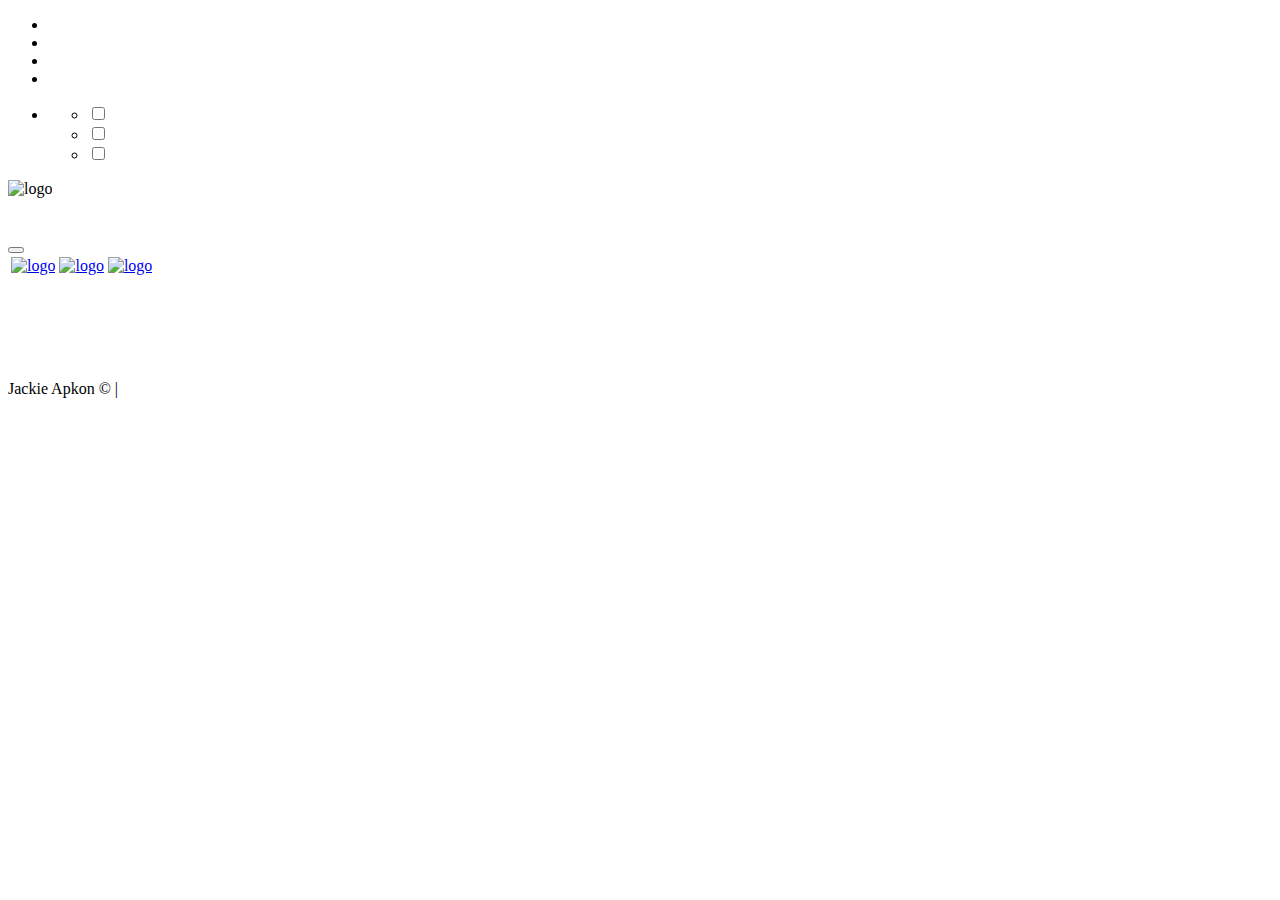
==== src/index.html @ a296f7e1 "V1.8.1" ====
<!DOCTYPE html>
<html>

<head>
<title langchrome="options_title"></title>
<meta charset="UTF-8">
<script src="/js/jquery/jquery-3.2.0.js" type="text/javascript"></script>
<script src="/js/bootstrap/bootstrap.js" type="text/javascript"></script>
<script src="/js/jquery/tumblr_load.js" type="text/javascript"></script>
<script src="./js/language.js" type="text/javascript"></script>
<link rel="stylesheet" type="text/css" href="/css/bootstrap/bootstrap.css">
<link rel="stylesheet" type="text/css" href="/css/options.css">
<link rel="stylesheet" type="text/css" href="/css/jquery/tumblr_load.css">
</head>

<body>

<nav class="navbar navbar-default">
  <div class="container-fluid">
    <div class="navbar-header">
      <a class="navbar-brand" langchrome="appName"></a>
    </div>
    <ul class="nav navbar-nav">
      <li><a href="https://jackiedreasond.tumblr.com" target="_blank" langchrome="tumblr"></a></li>
      <li><a href="https://twitter.com/JackieDreasond" target="_blank" langchrome="twitter"></a></li> 
      <li><a href="https://github.com/JackieApkon/" target="_blank" langchrome="github"></a></li>
      <li><a href="https://github.com/JackieApkon/Super-FavBook-Plus/wiki" target="_blank" langchrome="wiki"></a></li>
    </ul>
<ul class="nav navbar-nav navbar-right">
        <li class="dropdown">
          <a href="#" class="dropdown-toggle" data-toggle="dropdown" role="button" aria-haspopup="true" aria-expanded="false"><span langchrome="options_text2"></span> <span class="caret"></span></a>
          <ul class="dropdown-menu">
            <li><a href="#"><label class="disableapi"><input id="api_change" api="youtube" type="checkbox" /> <span langchrome="youtube"></span></label></a></li>
            <li><a href="#"><label class="disableapi"><input id="api_change" api="soundcloud" type="checkbox" /> <span langchrome="soundcloud"></span></label></a></li>
            <li><a href="#"><label class="disableapi"><input id="api_change" api="dailymotion" type="checkbox" /> <span langchrome="dailymotion"></span></label></a></li>
          </ul>
        </li>
      </ul>
  </div>
</nav>

<div class="container">

<img src="appicons/logo.png" id="logo" alt="logo" />

<h2 langchrome="options_text1"></h2>

<br/>

<button id="checkapi" type="button" class="btn btn-primary" langchrome="options_checkapi"></button>

<div id="applist">

<table>

<tbody>

<tr>
<td><a id="devianplus" href="#"><img src="appicons/devianplus.png" alt="logo" /></a></td>
<td><a id="soundbookplus" href="#"><img src="appicons/soundbookplus.png" alt="logo" /></a></td>
<td><a id="fanficbookinplus" href="#"><img src="appicons/fanficbookinplus.png" alt="logo" /></a></td>
</tr>

<tr>
<td><a href="http://www.deviantart.com/" target="_blank" langchrome="deviantart"></a></td>
<td><a href="https://soundcloud.com/" target="_blank" langchrome="soundcloud"></a></td>
<td><a href="https://www.fanfiction.net/" target="_blank" langchrome="fanfiction"></a></td>
</tr>

<tr>
<td><a href="https://derpibooru.org/" target="_blank" langchrome="derpibooru"></td>
<td><a href="https://www.youtube.com/" target="_blank" langchrome="youtube"></a></td>
<td><a href="https://fanfiction.com.br/" target="_blank" langchrome="nyahfanfiction"></a></td>
</tr>

<tr>
<td></td>
<td><a href="https://www.dailymotion.com/" target="_blank" langchrome="dailymotion"></a></td>
<td><a href="http://www.fimfiction.net/" target="_blank" langchrome="fimfiction"></a></td>
</tr>

</tbody>

</table>

</div>

<div id="sharelist">
<span langchrome="options_text3"></span>
<br/>
<a id="facebookshare" href="#" langchrome="facebook"></a>
<a id="twittershare" href="#" langchrome="twitter"></a>
</div>






<div id="privacidade">

<br/><br/>

<strong langchrome="options_privacy"></strong>
<br/><br/>
<span class="text_space" langchrome="options_privacy_text"></span>

</div>





<!--<div id="tumblrpost">

<center>
<div><img src="https://assets.tumblr.com/images/logo_page/gray-logo.png" alt="tumblrlogo"/></div>
<strong langchrome="loading"></strong>...
</center>

<br/><br/><br/><br/><br/>

</div>-->




</div>

<div id="copyright"><span langchrome="appName"></span> <span langchrome="options_credit"></span> Jackie Apkon ©<span id="translatorspace">

| <span langchrome="translator_text"></span> <a id="translatorcredits" langchrome="translator_name" target="_blank"></a></span>



</div>

<script src="/js/options.js" type="text/javascript"></script>

</body>

</html>
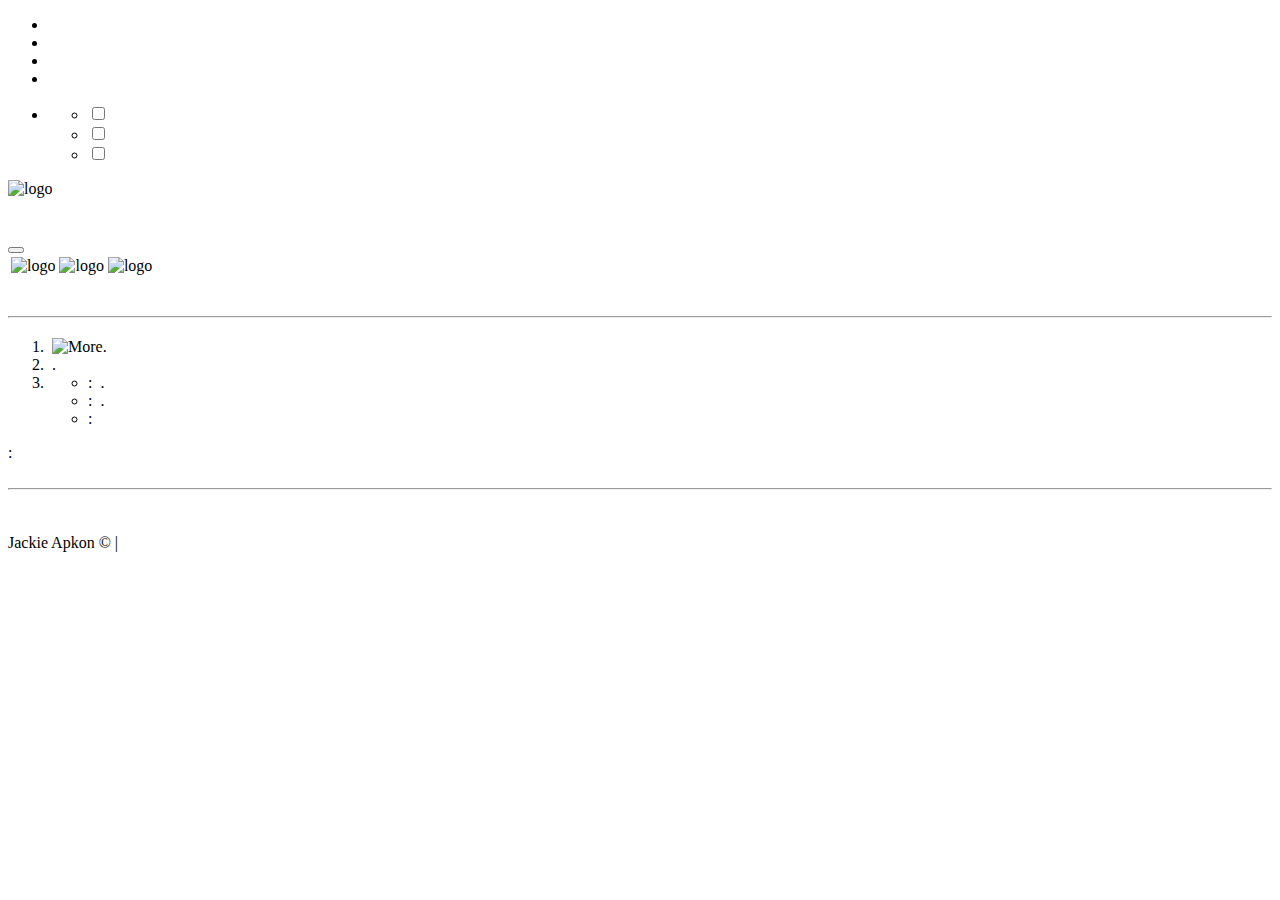
==== commit c97e4a9a: "V1.8.3" ====
--- a/src/index.html
+++ b/src/index.html
@@ -2,18 +2,21 @@
 <html>
 
 <head>
-<title langchrome="options_title"></title>
-<meta charset="UTF-8">
+<title langchrome="appName"></title>
+<meta charset="UTF-8" />
+<link rel="icon" href="./appicons/logo.png" />
+<link rel="icon" href="./appicons/logo.png" type="image/gif" sizes="16x16">
 <script src="/js/jquery/jquery-3.2.0.js" type="text/javascript"></script>
 <script src="/js/bootstrap/bootstrap.js" type="text/javascript"></script>
+<script src="/js/api/location_GET.js" type="text/javascript"></script>
 <script src="/js/jquery/tumblr_load.js" type="text/javascript"></script>
 <script src="./js/language.js" type="text/javascript"></script>
 <link rel="stylesheet" type="text/css" href="/css/bootstrap/bootstrap.css">
-<link rel="stylesheet" type="text/css" href="/css/options.css">
+<link rel="stylesheet" type="text/css" href="/css/index/default.css">
 <link rel="stylesheet" type="text/css" href="/css/jquery/tumblr_load.css">
 </head>
 
-<body>
+<body class="hide">
 
 <nav class="navbar navbar-default">
   <div class="container-fluid">
@@ -28,11 +31,11 @@
     </ul>
 <ul class="nav navbar-nav navbar-right">
         <li class="dropdown">
-          <a href="#" class="dropdown-toggle" data-toggle="dropdown" role="button" aria-haspopup="true" aria-expanded="false"><span langchrome="options_text2"></span> <span class="caret"></span></a>
+          <a class="dropdown-toggle" data-toggle="dropdown" role="button" aria-haspopup="true" aria-expanded="false"><span langchrome="options_text2"></span> <span class="caret"></span></a>
           <ul class="dropdown-menu">
-            <li><a href="#"><label class="disableapi"><input id="api_change" api="youtube" type="checkbox" /> <span langchrome="youtube"></span></label></a></li>
-            <li><a href="#"><label class="disableapi"><input id="api_change" api="soundcloud" type="checkbox" /> <span langchrome="soundcloud"></span></label></a></li>
-            <li><a href="#"><label class="disableapi"><input id="api_change" api="dailymotion" type="checkbox" /> <span langchrome="dailymotion"></span></label></a></li>
+            <li><a><label class="disableapi"><input id="api_change" api="youtube" type="checkbox" /> <span langchrome="youtube"></span></label></a></li>
+            <li><a><label class="disableapi"><input id="api_change" api="soundcloud" type="checkbox" /> <span langchrome="soundcloud"></span></label></a></li>
+            <li><a><label class="disableapi"><input id="api_change" api="dailymotion" type="checkbox" /> <span langchrome="dailymotion"></span></label></a></li>
           </ul>
         </li>
       </ul>
@@ -56,9 +59,9 @@
 <tbody>
 
 <tr>
-<td><a id="devianplus" href="#"><img src="appicons/devianplus.png" alt="logo" /></a></td>
-<td><a id="soundbookplus" href="#"><img src="appicons/soundbookplus.png" alt="logo" /></a></td>
-<td><a id="fanficbookinplus" href="#"><img src="appicons/fanficbookinplus.png" alt="logo" /></a></td>
+<td><a id="devianplus"><img src="appicons/devianplus.png" alt="logo" /></a></td>
+<td><a id="soundbookplus"><img src="appicons/soundbookplus.png" alt="logo" /></a></td>
+<td><a id="fanficbookinplus"><img src="appicons/fanficbookinplus.png" alt="logo" /></a></td>
 </tr>
 
 <tr>
@@ -88,18 +91,41 @@
 <div id="sharelist">
 <span langchrome="options_text3"></span>
 <br/>
-<a id="facebookshare" href="#" langchrome="facebook"></a>
-<a id="twittershare" href="#" langchrome="twitter"></a>
+<a id="facebookshare" langchrome="facebook"></a>
+<a id="twittershare" langchrome="twitter"></a>
 </div>
 
 
+<hr/>
 
 
+<div id="desktopinfo">
 
+<h2><span langchrome="options_desktop_text_1"></span> <span class="badge" langchrome="beta"></span></h2>
+
+<span langchrome="options_desktop_text_2"></span> <a id="desktopurl" target="_blank" langchrome="url"></a> <span langchrome="options_desktop_text_3"></span>
+  <ol>
+    <li><span langchrome="options_desktop_text_4"></span>&nbsp;<img src="https://storage.googleapis.com/support-kms-prod/ArAlBcUAe8h1l5m69uxnwElxkqwW0QdtIc3F" width="18" height="18" alt="More" title="More">.</li>
+    <li><span langchrome="click"></span>&nbsp;<strong langchrome="options_desktop_text_5"></strong>.</li>
+    <li><span langchrome="options_desktop_text_6"></span>
+      <ul>
+        <li><span langchrome="options_desktop_text_7"></span>: <span langchrome="click"></span>&nbsp;<strong langchrome="options_desktop_text_10"></strong>.</li>
+        <li><span langchrome="options_desktop_text_8"></span>: <span langchrome="click"></span>&nbsp;<strong langchrome="options_desktop_text_11"></strong>.&nbsp;</li>
+        <li><span langchrome="options_desktop_text_9"></span>: <span langchrome="click"></span>&nbsp;<strong langchrome="options_desktop_text_12"></strong></li>
+      </ul>
+    </li>
+  </ol>
+  
+  <div><div><span langchrome="options_desktop_text_13"></span>:</div><strong id="urliconfixed"></strong></div>
+<br/>
+  
+<a href="https://support.google.com/chrome_webstore/answer/3060053" target="_blank" langchrome="credits"></a>
+  
+</div>
+
+<hr/>
 
 <div id="privacidade">
-
-<br/><br/>
 
 <strong langchrome="options_privacy"></strong>
 <br/><br/>
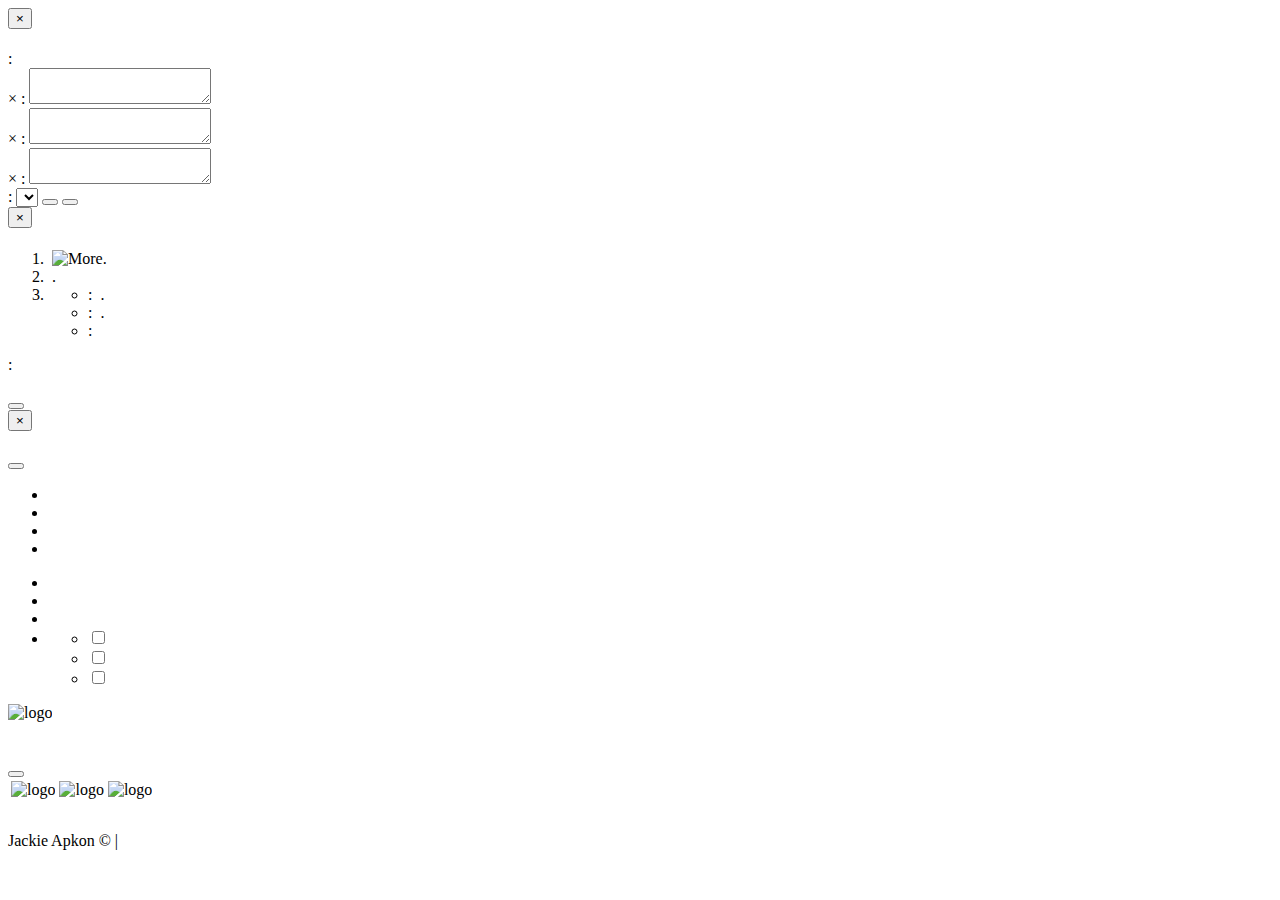
==== commit e92497d2: "V1.10" ====
--- a/src/index.html
+++ b/src/index.html
@@ -7,101 +7,81 @@
 <link rel="icon" href="./appicons/logo.png" />
 <link rel="icon" href="./appicons/logo.png" type="image/gif" sizes="16x16">
 <script src="/js/jquery/jquery-3.2.0.js" type="text/javascript"></script>
+<script src="/js/jquery/jquery.contextmenu.js" type="text/javascript"></script>
 <script src="/js/bootstrap/bootstrap.js" type="text/javascript"></script>
 <script src="/js/api/location_GET.js" type="text/javascript"></script>
 <script src="/js/jquery/tumblr_load.js" type="text/javascript"></script>
 <script src="./js/language.js" type="text/javascript"></script>
 <link rel="stylesheet" type="text/css" href="/css/bootstrap/bootstrap.css">
+<link rel="stylesheet" type="text/css" href="/css/jquery/jquery.contextmenu.css">
 <link rel="stylesheet" type="text/css" href="/css/index/default.css">
 <link rel="stylesheet" type="text/css" href="/css/jquery/tumblr_load.css">
 </head>
 
 <body class="hide">
 
-<nav class="navbar navbar-default">
-  <div class="container-fluid">
-    <div class="navbar-header">
-      <a class="navbar-brand" langchrome="appName"></a>
-    </div>
-    <ul class="nav navbar-nav">
-      <li><a href="https://jackiedreasond.tumblr.com" target="_blank" langchrome="tumblr"></a></li>
-      <li><a href="https://twitter.com/JackieDreasond" target="_blank" langchrome="twitter"></a></li> 
-      <li><a href="https://github.com/JackieApkon/" target="_blank" langchrome="github"></a></li>
-      <li><a href="https://github.com/JackieApkon/Super-FavBook-Plus/wiki" target="_blank" langchrome="wiki"></a></li>
-    </ul>
-<ul class="nav navbar-nav navbar-right">
-        <li class="dropdown">
-          <a class="dropdown-toggle" data-toggle="dropdown" role="button" aria-haspopup="true" aria-expanded="false"><span langchrome="options_text2"></span> <span class="caret"></span></a>
-          <ul class="dropdown-menu">
-            <li><a><label class="disableapi"><input id="api_change" api="youtube" type="checkbox" /> <span langchrome="youtube"></span></label></a></li>
-            <li><a><label class="disableapi"><input id="api_change" api="soundcloud" type="checkbox" /> <span langchrome="soundcloud"></span></label></a></li>
-            <li><a><label class="disableapi"><input id="api_change" api="dailymotion" type="checkbox" /> <span langchrome="dailymotion"></span></label></a></li>
-          </ul>
-        </li>
-      </ul>
-  </div>
-</nav>
-
-<div class="container">
-
-<img src="appicons/logo.png" id="logo" alt="logo" />
-
-<h2 langchrome="options_text1"></h2>
-
-<br/>
-
-<button id="checkapi" type="button" class="btn btn-primary" langchrome="options_checkapi"></button>
-
-<div id="applist">
-
-<table>
-
-<tbody>
-
-<tr>
-<td><a id="devianplus"><img src="appicons/devianplus.png" alt="logo" /></a></td>
-<td><a id="soundbookplus"><img src="appicons/soundbookplus.png" alt="logo" /></a></td>
-<td><a id="fanficbookinplus"><img src="appicons/fanficbookinplus.png" alt="logo" /></a></td>
-</tr>
-
-<tr>
-<td><a href="http://www.deviantart.com/" target="_blank" langchrome="deviantart"></a></td>
-<td><a href="https://soundcloud.com/" target="_blank" langchrome="soundcloud"></a></td>
-<td><a href="https://www.fanfiction.net/" target="_blank" langchrome="fanfiction"></a></td>
-</tr>
-
-<tr>
-<td><a href="https://derpibooru.org/" target="_blank" langchrome="derpibooru"></td>
-<td><a href="https://www.youtube.com/" target="_blank" langchrome="youtube"></a></td>
-<td><a href="https://fanfiction.com.br/" target="_blank" langchrome="nyahfanfiction"></a></td>
-</tr>
-
-<tr>
-<td></td>
-<td><a href="https://www.dailymotion.com/" target="_blank" langchrome="dailymotion"></a></td>
-<td><a href="http://www.fimfiction.net/" target="_blank" langchrome="fimfiction"></a></td>
-</tr>
-
-</tbody>
-
-</table>
-
-</div>
-
-<div id="sharelist">
-<span langchrome="options_text3"></span>
-<br/>
-<a id="facebookshare" langchrome="facebook"></a>
-<a id="twittershare" langchrome="twitter"></a>
-</div>
-
-
-<hr/>
-
-
-<div id="desktopinfo">
-
-<h2><span langchrome="options_desktop_text_1"></span> <span class="badge" langchrome="beta"></span></h2>
+
+
+
+
+
+
+<div id="customcssbase" class="modal fade" role="dialog">
+  <div class="modal-dialog modal-lg" role="document">
+    <div class="modal-content">
+      <div class="modal-header">
+        <button type="button" class="close" data-dismiss="modal" aria-label="Close"><span aria-hidden="true">&times;</span></button>
+        <h4 class="modal-title" langchrome="options_custom_theme"></h4>
+      </div>
+      <div class="modal-body">
+
+	       <div class="alert alert-danger hide" id="csserror" role="alert"></div>
+	  
+            <label for="message-text" class="control-label"><span langchrome="options_externallist"></span>:</label>
+	      <div id="csswarns"></div>
+
+          <div class="form-group">
+            <label for="message-text" class="control-label"><span langchrome="" langchrome2="remove" newtitle_lang="true" class="removecss" id="removecss1">&times;</span> <span langchrome="appdevianplus"></span>:</label>
+            <textarea class="form-control" id="ctcss_appdevianplus"></textarea>
+          </div>
+		  
+          <div class="form-group">
+            <label for="message-text" class="control-label"><span langchrome="" langchrome2="remove" newtitle_lang="true" class="removecss" id="removecss2">&times;</span> <span langchrome="appsoundbookplus"></span>:</label>
+            <textarea class="form-control" id="ctcss_appsoundbookplus"></textarea>
+          </div>
+		  
+          <div class="form-group">
+            <label for="message-text" class="control-label"><span langchrome="" langchrome2="remove" newtitle_lang="true" class="removecss" id="removecss3">&times;</span> <span langchrome="appfanficbookinplus"></span>:</label>
+            <textarea class="form-control" id="ctcss_appfanficbookinplus"></textarea>
+          </div>
+
+	  
+	  
+      </div>
+      <div class="modal-footer">
+	    <span id="creditslist"><span langchrome="author"></span>: 
+		<span id="authorlist_css" number="1"></span> 
+		<span id="authorlist_css" number="2"></span> 
+		<span id="authorlist_css" number="3"></span> 
+		</span>
+	    <select class="form-control" id="loadcscsstype"><option value="local" langchrome="local"></option><option value="sync" langchrome="sync"></option></select>
+        <button type="button" class="btn btn-default" data-dismiss="modal" langchrome="close"></button>
+        <button type="button" class="btn btn-primary" langchrome="confirm" id="savecustomcss"></button>
+      </div>
+    </div>
+  </div>
+</div>
+
+
+
+<div id="opendesktopkep" class="modal fade" role="dialog">
+  <div class="modal-dialog" role="document">
+    <div class="modal-content">
+      <div class="modal-header">
+        <button type="button" class="close" data-dismiss="modal" aria-label="Close"><span aria-hidden="true">&times;</span></button>
+        <h4 class="modal-title"><span langchrome="options_desktop_text_1"></span> <span class="badge" langchrome="beta"></span></h4>
+      </div>
+      <div class="modal-body">
 
 <span langchrome="options_desktop_text_2"></span> <a id="desktopurl" target="_blank" langchrome="url"></a> <span langchrome="options_desktop_text_3"></span>
   <ol>
@@ -120,17 +100,126 @@
 <br/>
   
 <a href="https://support.google.com/chrome_webstore/answer/3060053" target="_blank" langchrome="credits"></a>
-  
-</div>
-
-<hr/>
+
+	  
+	  
+      </div>
+      <div class="modal-footer">
+        <button type="button" class="btn btn-default" data-dismiss="modal" langchrome="close"></button>
+      </div>
+    </div>
+  </div>
+</div>
+
+
+
+
+
+<div id="privacyhere" class="modal fade" role="dialog">
+  <div class="modal-dialog" role="document">
+    <div class="modal-content">
+      <div class="modal-header">
+        <button type="button" class="close" data-dismiss="modal" aria-label="Close"><span aria-hidden="true">&times;</span></button>
+        <h4 class="modal-title" langchrome="options_privacy"></h4>
+      </div>
+      <div class="modal-body">
+
 
 <div id="privacidade">
-
-<strong langchrome="options_privacy"></strong>
-<br/><br/>
 <span class="text_space" langchrome="options_privacy_text"></span>
-
+</div>
+	  
+	  
+      </div>
+      <div class="modal-footer">
+        <button type="button" class="btn btn-default" data-dismiss="modal" langchrome="close"></button>
+      </div>
+    </div>
+  </div>
+</div>
+
+
+
+
+
+<nav class="navbar navbar-default">
+  <div class="container-fluid">
+    <div class="navbar-header">
+      <a class="navbar-brand" langchrome="appName"></a>
+    </div>
+    <ul class="nav navbar-nav">
+      <li><a href="https://jackiedreasond.tumblr.com" target="_blank" langchrome="tumblr"></a></li>
+      <li><a href="https://twitter.com/JackieDreasond" target="_blank" langchrome="twitter"></a></li> 
+      <li><a href="https://github.com/JackieApkon/" target="_blank" langchrome="github"></a></li>
+      <li><a href="https://github.com/JackieApkon/Super-FavBook-Plus/wiki" target="_blank" langchrome="wiki"></a></li>
+    </ul>
+<ul class="nav navbar-nav navbar-right">
+        <li><a id="desktopopen" langchrome="desktop"></a></li>
+        <li><a id="privacyopen" langchrome="options_privacy"></a></li>
+        <li><a id="opencustomcss" langchrome="options_custom_theme"></a></li>
+        <li class="dropdown">
+          <a class="dropdown-toggle" data-toggle="dropdown" role="button" aria-haspopup="true" aria-expanded="false"><span langchrome="options_text2"></span> <span class="caret"></span></a>
+          <ul class="dropdown-menu">
+            <li><a><label class="disableapi"><input id="api_change" api="youtube" type="checkbox" /> <span langchrome="youtube"></span></label></a></li>
+            <li><a><label class="disableapi"><input id="api_change" api="soundcloud" type="checkbox" /> <span langchrome="soundcloud"></span></label></a></li>
+            <li><a><label class="disableapi"><input id="api_change" api="dailymotion" type="checkbox" /> <span langchrome="dailymotion"></span></label></a></li>
+          </ul>
+        </li>
+      </ul>
+  </div>
+</nav>
+
+<div class="container">
+
+<img src="appicons/logo.png" id="logo" alt="logo" />
+
+<h2 langchrome="options_text1"></h2>
+
+<br/>
+
+<button id="checkapi" type="button" class="btn btn-primary" langchrome="options_checkapi"></button>
+
+<div id="applist">
+
+<table>
+
+<tbody>
+
+<tr>
+<td><a id="devianplus"><img src="appicons/devianplus.png" alt="logo" /></a></td>
+<td><a id="soundbookplus"><img src="appicons/soundbookplus.png" alt="logo" /></a></td>
+<td><a id="fanficbookinplus"><img src="appicons/fanficbookinplus.png" alt="logo" /></a></td>
+</tr>
+
+<tr>
+<td><a href="http://www.deviantart.com/" target="_blank" langchrome="deviantart"></a></td>
+<td><a href="https://soundcloud.com/" target="_blank" langchrome="soundcloud"></a></td>
+<td><a href="https://www.fanfiction.net/" target="_blank" langchrome="fanfiction"></a></td>
+</tr>
+
+<tr>
+<td><a href="https://derpibooru.org/" target="_blank" langchrome="derpibooru"></td>
+<td><a href="https://www.youtube.com/" target="_blank" langchrome="youtube"></a></td>
+<td><a href="https://fanfiction.com.br/" target="_blank" langchrome="nyahfanfiction"></a></td>
+</tr>
+
+<tr>
+<td></td>
+<td><a href="https://www.dailymotion.com/" target="_blank" langchrome="dailymotion"></a></td>
+<td><a href="http://www.fimfiction.net/" target="_blank" langchrome="fimfiction"></a></td>
+</tr>
+
+</tbody>
+
+</table>
+
+</div>
+
+<div id="sharelist">
+<span langchrome="options_text3"></span>
+<br/>
+<a id="facebookshare" langchrome="facebook"></a>
+<a id="twittershare" langchrome="twitter"></a>
 </div>
 
 
@@ -153,15 +242,12 @@
 
 </div>
 
-<div id="copyright"><span langchrome="appName"></span> <span langchrome="options_credit"></span> Jackie Apkon ©<span id="translatorspace">
-
+<div id="copyright">
+<span langchrome="appName"></span> <span langchrome="options_credit"></span> Jackie Apkon ©<span id="translatorspace">
 | <span langchrome="translator_text"></span> <a id="translatorcredits" langchrome="translator_name" target="_blank"></a></span>
-
-
-
-</div>
-
-<script src="/js/options.js" type="text/javascript"></script>
+</div>
+
+<script src="/js/index/options.js" type="text/javascript"></script>
 
 </body>
 
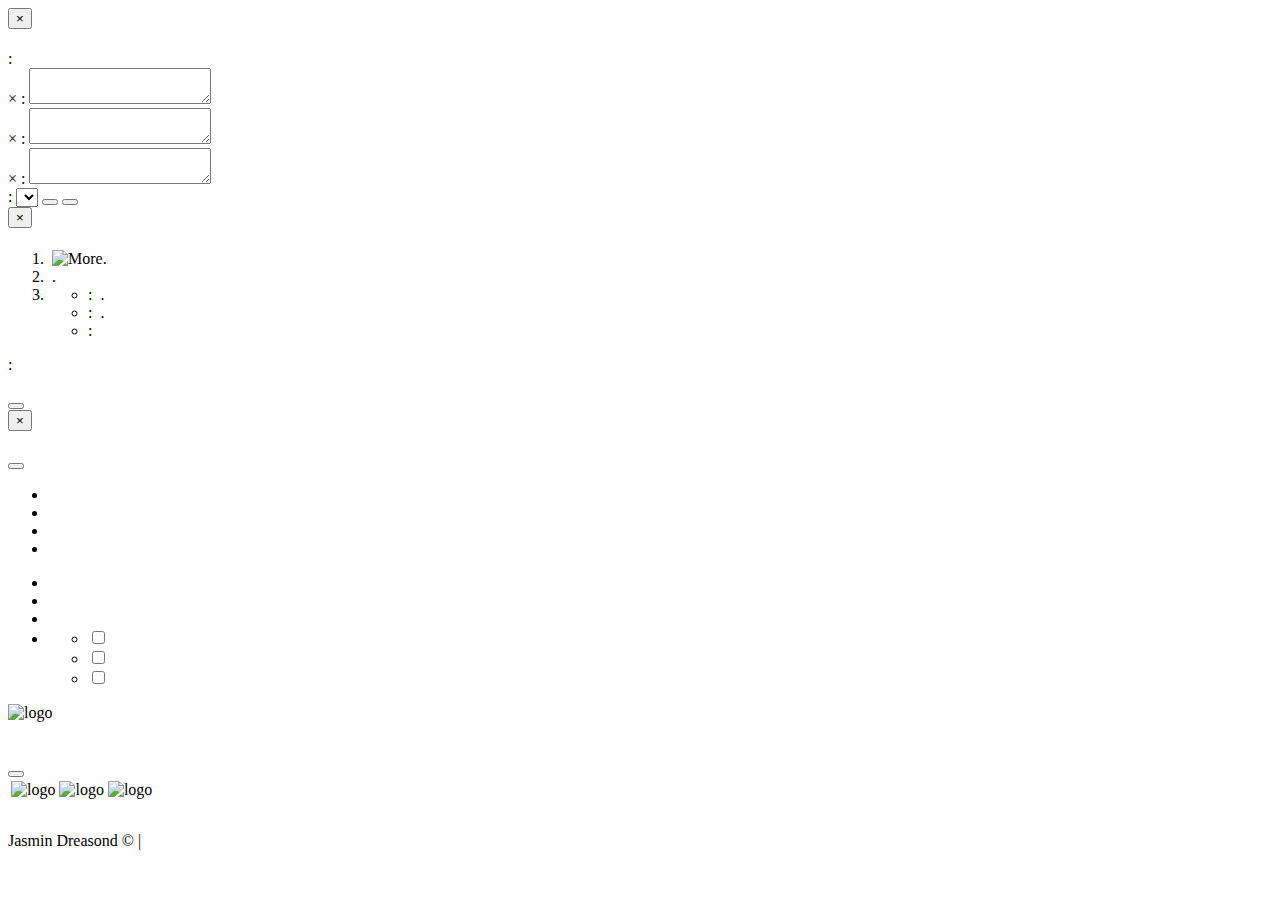
==== commit 4275ef49: "1.13.2" ====
--- a/src/index.html
+++ b/src/index.html
@@ -1,21 +1,30 @@
 <!DOCTYPE html>
 <html>
 
+<!--
+
+ * Super FavBook Plus
+ * https://github.com/JasminDreasond/Super-FavBook-Plus
+ * By Jasmin Dreasond
+ * License : MIT
+ 
+-->
+
 <head>
-<title langchrome="appName"></title>
-<meta charset="UTF-8" />
-<link rel="icon" href="./appicons/logo.png" />
-<link rel="icon" href="./appicons/logo.png" type="image/gif" sizes="16x16">
-<script src="/js/jquery/jquery-3.2.0.js" type="text/javascript"></script>
-<script src="/js/jquery/jquery.contextmenu.js" type="text/javascript"></script>
-<script src="/js/bootstrap/bootstrap.js" type="text/javascript"></script>
-<script src="/js/api/location_GET.js" type="text/javascript"></script>
-<script src="/js/jquery/tumblr_load.js" type="text/javascript"></script>
-<script src="./js/language.js" type="text/javascript"></script>
-<link rel="stylesheet" type="text/css" href="/css/bootstrap/bootstrap.css">
-<link rel="stylesheet" type="text/css" href="/css/jquery/jquery.contextmenu.css">
-<link rel="stylesheet" type="text/css" href="/css/index/default.css">
-<link rel="stylesheet" type="text/css" href="/css/jquery/tumblr_load.css">
+    <title langchrome="appName"></title>
+    <meta charset="UTF-8" />
+    <link rel="icon" href="./appicons/logo.png" />
+    <link rel="icon" href="./appicons/logo.png" type="image/gif" sizes="16x16">
+    <script src="/js/jquery/jquery-3.2.0.js" type="text/javascript"></script>
+    <script src="/js/jquery/jquery.contextmenu.js" type="text/javascript"></script>
+    <script src="/js/bootstrap/bootstrap.js" type="text/javascript"></script>
+    <script src="/js/api/location_GET.js" type="text/javascript"></script>
+    <script src="/js/jquery/tumblr_load.js" type="text/javascript"></script>
+    <script src="./js/language.js" type="text/javascript"></script>
+    <link rel="stylesheet" type="text/css" href="/css/bootstrap/bootstrap.css">
+    <link rel="stylesheet" type="text/css" href="/css/jquery/jquery.contextmenu.css">
+    <link rel="stylesheet" type="text/css" href="/css/index/default.css">
+    <link rel="stylesheet" type="text/css" href="/css/jquery/tumblr_load.css">
 </head>
 
 <body class="hide">
@@ -26,207 +35,246 @@
 
 
 
-<div id="customcssbase" class="modal fade" role="dialog">
-  <div class="modal-dialog modal-lg" role="document">
-    <div class="modal-content">
-      <div class="modal-header">
-        <button type="button" class="close" data-dismiss="modal" aria-label="Close"><span aria-hidden="true">&times;</span></button>
-        <h4 class="modal-title" langchrome="options_custom_theme"></h4>
-      </div>
-      <div class="modal-body">
-
-	       <div class="alert alert-danger hide" id="csserror" role="alert"></div>
-	  
-            <label for="message-text" class="control-label"><span langchrome="options_externallist"></span>:</label>
-	      <div id="csswarns"></div>
-
-          <div class="form-group">
-            <label for="message-text" class="control-label"><span langchrome="" langchrome2="remove" newtitle_lang="true" class="removecss" id="removecss1">&times;</span> <span langchrome="appdevianplus"></span>:</label>
-            <textarea class="form-control" id="ctcss_appdevianplus"></textarea>
-          </div>
-		  
-          <div class="form-group">
-            <label for="message-text" class="control-label"><span langchrome="" langchrome2="remove" newtitle_lang="true" class="removecss" id="removecss2">&times;</span> <span langchrome="appsoundbookplus"></span>:</label>
-            <textarea class="form-control" id="ctcss_appsoundbookplus"></textarea>
-          </div>
-		  
-          <div class="form-group">
-            <label for="message-text" class="control-label"><span langchrome="" langchrome2="remove" newtitle_lang="true" class="removecss" id="removecss3">&times;</span> <span langchrome="appfanficbookinplus"></span>:</label>
-            <textarea class="form-control" id="ctcss_appfanficbookinplus"></textarea>
-          </div>
-
-	  
-	  
-      </div>
-      <div class="modal-footer">
-	    <span id="creditslist"><span langchrome="author"></span>: 
-		<span id="authorlist_css" number="1"></span> 
-		<span id="authorlist_css" number="2"></span> 
-		<span id="authorlist_css" number="3"></span> 
-		</span>
-	    <select class="form-control" id="loadcscsstype"><option value="local" langchrome="local"></option><option value="sync" langchrome="sync"></option></select>
-        <button type="button" class="btn btn-default" data-dismiss="modal" langchrome="close"></button>
-        <button type="button" class="btn btn-primary" langchrome="confirm" id="savecustomcss"></button>
-      </div>
-    </div>
-  </div>
-</div>
-
-
-
-<div id="opendesktopkep" class="modal fade" role="dialog">
-  <div class="modal-dialog" role="document">
-    <div class="modal-content">
-      <div class="modal-header">
-        <button type="button" class="close" data-dismiss="modal" aria-label="Close"><span aria-hidden="true">&times;</span></button>
-        <h4 class="modal-title"><span langchrome="options_desktop_text_1"></span> <span class="badge" langchrome="beta"></span></h4>
-      </div>
-      <div class="modal-body">
-
-<span langchrome="options_desktop_text_2"></span> <a id="desktopurl" target="_blank" langchrome="url"></a> <span langchrome="options_desktop_text_3"></span>
-  <ol>
-    <li><span langchrome="options_desktop_text_4"></span>&nbsp;<img src="https://storage.googleapis.com/support-kms-prod/ArAlBcUAe8h1l5m69uxnwElxkqwW0QdtIc3F" width="18" height="18" alt="More" title="More">.</li>
-    <li><span langchrome="click"></span>&nbsp;<strong langchrome="options_desktop_text_5"></strong>.</li>
-    <li><span langchrome="options_desktop_text_6"></span>
-      <ul>
-        <li><span langchrome="options_desktop_text_7"></span>: <span langchrome="click"></span>&nbsp;<strong langchrome="options_desktop_text_10"></strong>.</li>
-        <li><span langchrome="options_desktop_text_8"></span>: <span langchrome="click"></span>&nbsp;<strong langchrome="options_desktop_text_11"></strong>.&nbsp;</li>
-        <li><span langchrome="options_desktop_text_9"></span>: <span langchrome="click"></span>&nbsp;<strong langchrome="options_desktop_text_12"></strong></li>
-      </ul>
-    </li>
-  </ol>
-  
-  <div><div><span langchrome="options_desktop_text_13"></span>:</div><strong id="urliconfixed"></strong></div>
-<br/>
-  
-<a href="https://support.google.com/chrome_webstore/answer/3060053" target="_blank" langchrome="credits"></a>
-
-	  
-	  
-      </div>
-      <div class="modal-footer">
-        <button type="button" class="btn btn-default" data-dismiss="modal" langchrome="close"></button>
-      </div>
-    </div>
-  </div>
-</div>
-
-
-
-
-
-<div id="privacyhere" class="modal fade" role="dialog">
-  <div class="modal-dialog" role="document">
-    <div class="modal-content">
-      <div class="modal-header">
-        <button type="button" class="close" data-dismiss="modal" aria-label="Close"><span aria-hidden="true">&times;</span></button>
-        <h4 class="modal-title" langchrome="options_privacy"></h4>
-      </div>
-      <div class="modal-body">
-
-
-<div id="privacidade">
-<span class="text_space" langchrome="options_privacy_text"></span>
-</div>
-	  
-	  
-      </div>
-      <div class="modal-footer">
-        <button type="button" class="btn btn-default" data-dismiss="modal" langchrome="close"></button>
-      </div>
-    </div>
-  </div>
-</div>
-
-
-
-
-
-<nav class="navbar navbar-default">
-  <div class="container-fluid">
-    <div class="navbar-header">
-      <a class="navbar-brand" langchrome="appName"></a>
-    </div>
-    <ul class="nav navbar-nav">
-      <li><a href="https://jackiedreasond.tumblr.com" target="_blank" langchrome="tumblr"></a></li>
-      <li><a href="https://twitter.com/JackieDreasond" target="_blank" langchrome="twitter"></a></li> 
-      <li><a href="https://github.com/JackieApkon/" target="_blank" langchrome="github"></a></li>
-      <li><a href="https://github.com/JackieApkon/Super-FavBook-Plus/wiki" target="_blank" langchrome="wiki"></a></li>
-    </ul>
-<ul class="nav navbar-nav navbar-right">
-        <li><a id="desktopopen" langchrome="desktop"></a></li>
-        <li><a id="privacyopen" langchrome="options_privacy"></a></li>
-        <li><a id="opencustomcss" langchrome="options_custom_theme"></a></li>
-        <li class="dropdown">
-          <a class="dropdown-toggle" data-toggle="dropdown" role="button" aria-haspopup="true" aria-expanded="false"><span langchrome="options_text2"></span> <span class="caret"></span></a>
-          <ul class="dropdown-menu">
-            <li><a><label class="disableapi"><input id="api_change" api="youtube" type="checkbox" /> <span langchrome="youtube"></span></label></a></li>
-            <li><a><label class="disableapi"><input id="api_change" api="soundcloud" type="checkbox" /> <span langchrome="soundcloud"></span></label></a></li>
-            <li><a><label class="disableapi"><input id="api_change" api="dailymotion" type="checkbox" /> <span langchrome="dailymotion"></span></label></a></li>
-          </ul>
-        </li>
-      </ul>
-  </div>
-</nav>
-
-<div class="container">
-
-<img src="appicons/logo.png" id="logo" alt="logo" />
-
-<h2 langchrome="options_text1"></h2>
-
-<br/>
-
-<button id="checkapi" type="button" class="btn btn-primary" langchrome="options_checkapi"></button>
-
-<div id="applist">
-
-<table>
-
-<tbody>
-
-<tr>
-<td><a id="devianplus"><img src="appicons/devianplus.png" alt="logo" /></a></td>
-<td><a id="soundbookplus"><img src="appicons/soundbookplus.png" alt="logo" /></a></td>
-<td><a id="fanficbookinplus"><img src="appicons/fanficbookinplus.png" alt="logo" /></a></td>
-</tr>
-
-<tr>
-<td><a href="http://www.deviantart.com/" target="_blank" langchrome="deviantart"></a></td>
-<td><a href="https://soundcloud.com/" target="_blank" langchrome="soundcloud"></a></td>
-<td><a href="https://www.fanfiction.net/" target="_blank" langchrome="fanfiction"></a></td>
-</tr>
-
-<tr>
-<td><a href="https://derpibooru.org/" target="_blank" langchrome="derpibooru"></td>
-<td><a href="https://www.youtube.com/" target="_blank" langchrome="youtube"></a></td>
-<td><a href="https://fanfiction.com.br/" target="_blank" langchrome="nyahfanfiction"></a></td>
-</tr>
-
-<tr>
-<td></td>
-<td><a href="https://www.dailymotion.com/" target="_blank" langchrome="dailymotion"></a></td>
-<td><a href="http://www.fimfiction.net/" target="_blank" langchrome="fimfiction"></a></td>
-</tr>
-
-</tbody>
-
-</table>
-
-</div>
-
-<div id="sharelist">
-<span langchrome="options_text3"></span>
-<br/>
-<a id="facebookshare" langchrome="facebook"></a>
-<a id="twittershare" langchrome="twitter"></a>
-</div>
-
-
-
-
-
-<!--<div id="tumblrpost">
+    <div id="customcssbase" class="modal fade" role="dialog">
+        <div class="modal-dialog modal-lg" role="document">
+            <div class="modal-content">
+                <div class="modal-header">
+                    <button type="button" class="close" data-dismiss="modal" aria-label="Close"><span aria-hidden="true">&times;</span></button>
+                    <h4 class="modal-title" langchrome="options_custom_theme"></h4>
+                </div>
+                <div class="modal-body">
+
+                    <div class="alert alert-danger hide" id="csserror" role="alert"></div>
+
+                    <label for="message-text" class="control-label"><span langchrome="options_externallist"></span>:</label>
+                    <div id="csswarns"></div>
+
+                    <div class="form-group">
+                        <label for="message-text" class="control-label"><span langchrome="" langchrome2="remove" newtitle_lang="true" class="removecss" id="removecss1">&times;</span> <span langchrome="appdevianplus"></span>:</label>
+                        <textarea class="form-control" id="ctcss_appdevianplus"></textarea>
+                    </div>
+
+                    <div class="form-group">
+                        <label for="message-text" class="control-label"><span langchrome="" langchrome2="remove" newtitle_lang="true" class="removecss" id="removecss2">&times;</span> <span langchrome="appsoundbookplus"></span>:</label>
+                        <textarea class="form-control" id="ctcss_appsoundbookplus"></textarea>
+                    </div>
+
+                    <div class="form-group">
+                        <label for="message-text" class="control-label"><span langchrome="" langchrome2="remove" newtitle_lang="true" class="removecss" id="removecss3">&times;</span> <span langchrome="appfanficbookinplus"></span>:</label>
+                        <textarea class="form-control" id="ctcss_appfanficbookinplus"></textarea>
+                    </div>
+
+
+
+                </div>
+                <div class="modal-footer">
+                    <span id="creditslist"><span langchrome="author"></span>:
+                    <span id="authorlist_css" number="1"></span>
+                    <span id="authorlist_css" number="2"></span>
+                    <span id="authorlist_css" number="3"></span>
+                    </span>
+                    <select class="form-control" id="loadcscsstype"><option value="local" langchrome="local"></option><option value="sync" langchrome="sync"></option></select>
+                    <button type="button" class="btn btn-default" data-dismiss="modal" langchrome="close"></button>
+                    <button type="button" class="btn btn-primary" langchrome="confirm" id="savecustomcss"></button>
+                </div>
+            </div>
+        </div>
+    </div>
+
+
+
+    <div id="opendesktopkep" class="modal fade" role="dialog">
+        <div class="modal-dialog" role="document">
+            <div class="modal-content">
+                <div class="modal-header">
+                    <button type="button" class="close" data-dismiss="modal" aria-label="Close"><span aria-hidden="true">&times;</span></button>
+                    <h4 class="modal-title"><span langchrome="options_desktop_text_1"></span> <span class="badge" langchrome="beta"></span></h4>
+                </div>
+                <div class="modal-body">
+
+                    <span langchrome="options_desktop_text_2"></span>
+                    <a id="desktopurl" target="_blank" langchrome="url"></a> <span langchrome="options_desktop_text_3"></span>
+                    <ol>
+                        <li><span langchrome="options_desktop_text_4"></span>&nbsp;<img src="https://storage.googleapis.com/support-kms-prod/ArAlBcUAe8h1l5m69uxnwElxkqwW0QdtIc3F" width="18" height="18" alt="More" title="More">.</li>
+                        <li><span langchrome="click"></span>&nbsp;<strong langchrome="options_desktop_text_5"></strong>.</li>
+                        <li><span langchrome="options_desktop_text_6"></span>
+                            <ul>
+                                <li><span langchrome="options_desktop_text_7"></span>: <span langchrome="click"></span>&nbsp;<strong langchrome="options_desktop_text_10"></strong>.</li>
+                                <li><span langchrome="options_desktop_text_8"></span>: <span langchrome="click"></span>&nbsp;<strong langchrome="options_desktop_text_11"></strong>.&nbsp;</li>
+                                <li><span langchrome="options_desktop_text_9"></span>: <span langchrome="click"></span>&nbsp;<strong langchrome="options_desktop_text_12"></strong></li>
+                            </ul>
+                        </li>
+                    </ol>
+
+                    <div>
+                        <div><span langchrome="options_desktop_text_13"></span>:</div><strong id="urliconfixed"></strong></div>
+                    <br/>
+
+                    <a href="https://support.google.com/chrome_webstore/answer/3060053" target="_blank" langchrome="credits"></a>
+
+
+
+                </div>
+                <div class="modal-footer">
+                    <button type="button" class="btn btn-default" data-dismiss="modal" langchrome="close"></button>
+                </div>
+            </div>
+        </div>
+    </div>
+
+
+
+
+
+    <div id="privacyhere" class="modal fade" role="dialog">
+        <div class="modal-dialog" role="document">
+            <div class="modal-content">
+                <div class="modal-header">
+                    <button type="button" class="close" data-dismiss="modal" aria-label="Close"><span aria-hidden="true">&times;</span></button>
+                    <h4 class="modal-title" langchrome="options_privacy"></h4>
+                </div>
+                <div class="modal-body">
+
+
+                    <div id="privacidade">
+                        <span class="text_space" langchrome="options_privacy_text"></span>
+                    </div>
+
+
+                </div>
+                <div class="modal-footer">
+                    <button type="button" class="btn btn-default" data-dismiss="modal" langchrome="close"></button>
+                </div>
+            </div>
+        </div>
+    </div>
+
+
+
+
+
+    <nav class="navbar navbar-default">
+        <div class="container-fluid">
+            <div class="navbar-header">
+                <a class="navbar-brand" langchrome="appName"></a>
+            </div>
+            <ul class="nav navbar-nav">
+                <li>
+                    <a href="https://jasmindreasond.tumblr.com" target="_blank" langchrome="tumblr"></a>
+                </li>
+                <li>
+                    <a href="https://twitter.com/JasminDreasond" target="_blank" langchrome="twitter"></a>
+                </li>
+                <li>
+                    <a href="https://github.com/JasminDreasond/" target="_blank" langchrome="github"></a>
+                </li>
+                <li>
+                    <a href="https://github.com/JasminDreasond/Super-FavBook-Plus/wiki" target="_blank" langchrome="wiki"></a>
+                </li>
+            </ul>
+            <ul class="nav navbar-nav navbar-right">
+                <li>
+                    <a id="desktopopen" langchrome="desktop"></a>
+                </li>
+                <li>
+                    <a id="privacyopen" langchrome="options_privacy"></a>
+                </li>
+                <li>
+                    <a id="opencustomcss" langchrome="options_custom_theme"></a>
+                </li>
+                <li class="dropdown">
+                    <a class="dropdown-toggle" data-toggle="dropdown" role="button" aria-haspopup="true" aria-expanded="false"><span langchrome="options_text2"></span> <span class="caret"></span></a>
+                    <ul class="dropdown-menu">
+                        <li><a><label class="disableapi"><input id="api_change" api="youtube" type="checkbox" /> <span langchrome="youtube"></span></label></a></li>
+                        <li><a><label class="disableapi"><input id="api_change" api="soundcloud" type="checkbox" /> <span langchrome="soundcloud"></span></label></a></li>
+                        <li><a><label class="disableapi"><input id="api_change" api="dailymotion" type="checkbox" /> <span langchrome="dailymotion"></span></label></a></li>
+                    </ul>
+                </li>
+            </ul>
+        </div>
+    </nav>
+
+    <div class="container">
+
+        <img src="appicons/logo.png" id="logo" alt="logo" />
+
+        <h2 langchrome="options_text1"></h2>
+
+        <br/>
+
+        <button id="checkapi" type="button" class="btn btn-primary" langchrome="options_checkapi"></button>
+
+        <div id="applist">
+
+            <table>
+
+                <tbody>
+
+                    <tr>
+                        <td>
+                            <a id="devianplus"><img src="appicons/devianplus.png" alt="logo" /></a>
+                        </td>
+                        <td>
+                            <a id="soundbookplus"><img src="appicons/soundbookplus.png" alt="logo" /></a>
+                        </td>
+                        <td>
+                            <a id="fanficbookinplus"><img src="appicons/fanficbookinplus.png" alt="logo" /></a>
+                        </td>
+                    </tr>
+
+                    <tr>
+                        <td>
+                            <a href="https://www.deviantart.com/" target="_blank" langchrome="deviantart"></a>
+                        </td>
+                        <td>
+                            <a href="https://soundcloud.com/" target="_blank" langchrome="soundcloud"></a>
+                        </td>
+                        <td>
+                            <a href="https://www.fanfiction.net/" target="_blank" langchrome="fanfiction"></a>
+                        </td>
+                    </tr>
+
+                    <tr>
+                        <td>
+                            <a href="https://derpibooru.org/" target="_blank" langchrome="derpibooru"></td>
+                        <td>
+                            <a href="https://www.youtube.com/" target="_blank" langchrome="youtube"></a>
+                        </td>
+                        <td>
+                            <a href="https://fanfiction.com.br/" target="_blank" langchrome="nyahfanfiction"></a>
+                        </td>
+                    </tr>
+
+                    <tr>
+                        <td>
+                            <a href="https://discordapp.com/" target="_blank" langchrome="discord"></a>
+                        </td>
+                        <td>
+                            <a href="https://www.dailymotion.com/" target="_blank" langchrome="dailymotion"></a>
+                        </td>
+                        <td>
+                            <a href="https://www.fimfiction.net/" target="_blank" langchrome="fimfiction"></a>
+                        </td>
+                    </tr>
+
+                </tbody>
+
+            </table>
+
+        </div>
+
+        <div id="sharelist">
+            <span langchrome="options_text3"></span>
+            <br/>
+            <a id="facebookshare" langchrome="facebook"></a>
+            <a id="twittershare" langchrome="twitter"></a>
+        </div>
+
+
+
+
+
+        <!--<div id="tumblrpost">
 
 <center>
 <div><img src="https://assets.tumblr.com/images/logo_page/gray-logo.png" alt="tumblrlogo"/></div>
@@ -240,14 +288,16 @@
 
 
 
-</div>
-
-<div id="copyright">
-<span langchrome="appName"></span> <span langchrome="options_credit"></span> Jackie Apkon ©<span id="translatorspace">
-| <span langchrome="translator_text"></span> <a id="translatorcredits" langchrome="translator_name" target="_blank"></a></span>
-</div>
-
-<script src="/js/index/options.js" type="text/javascript"></script>
+    </div>
+
+    <div id="copyright">
+        <span langchrome="appName"></span> <span langchrome="options_credit"></span> Jasmin Dreasond ©<span id="translatorspace">
+| <span langchrome="translator_text"></span>
+        <a id="translatorcredits" langchrome="translator_name" target="_blank"></a>
+        </span>
+    </div>
+
+    <script src="/js/index/options.js" type="text/javascript"></script>
 
 </body>
 
